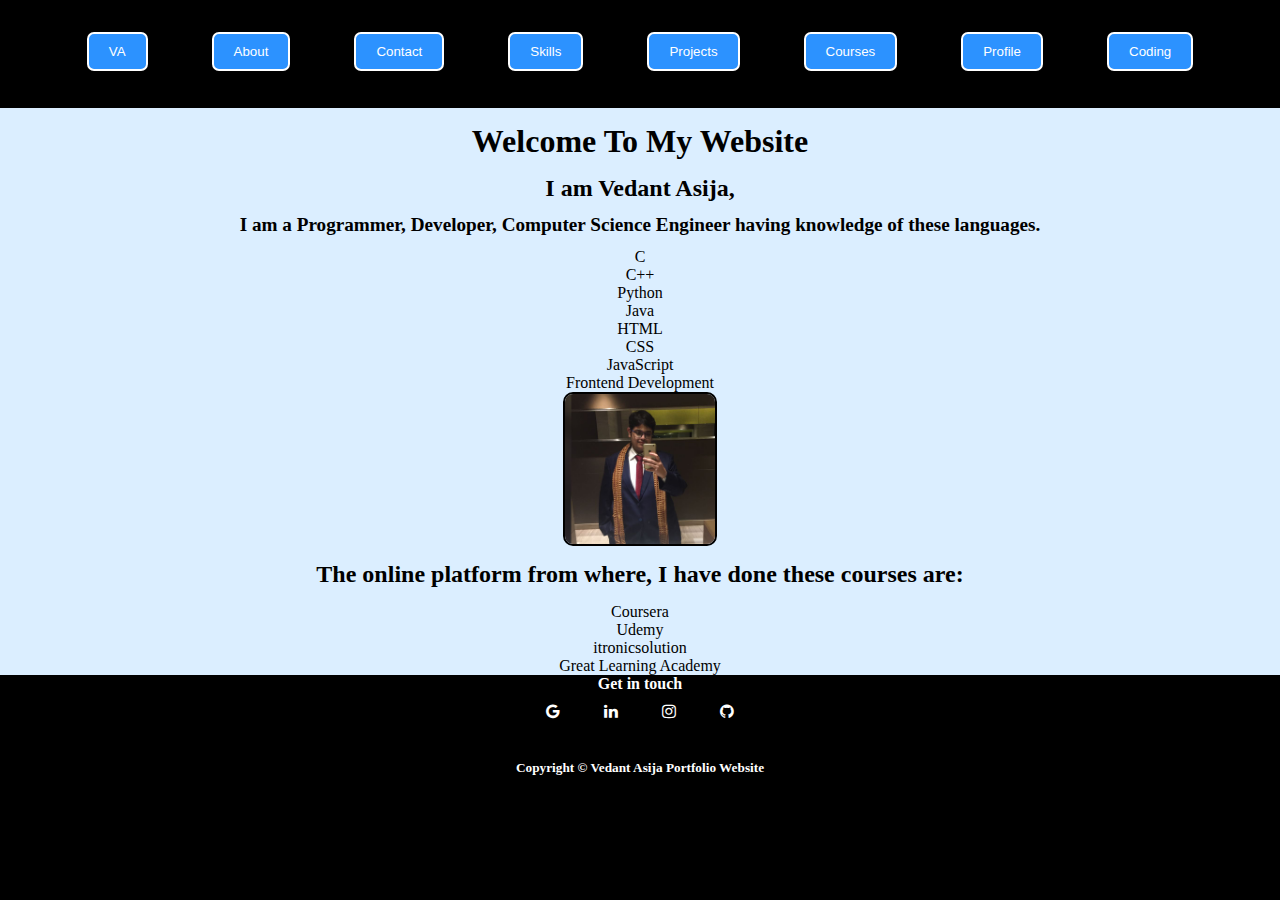
==== index.html @ af44509e "updated index.html" ====
<!DOCTYPE html>
<html lang="en">

<head>
    <meta charset="UTF-8">
    <meta http-equiv="X-UA-Compatible" content="IE=edge">
    <meta name="viewport" content="width=device-width, initial-scale=1.0">
    <title>Vedant Asija - Portfolio Website</title>
    <link rel="shortcut icon" href="favicon.ico" type="image/x-icon">
    <link rel="stylesheet" href="css/style.css">
    <link rel="stylesheet" href="css/utils.css">
    <!-- <link rel="stylesheet" href="prism.css">
    <script src="prism.js"></script> -->
</head>

<body>
    <header class="header flex justify-content-left">
        <!-- <img src="https://i.pinimg.com/originals/e0/3d/cd/e03dcdfa3a92e3bb03ad7566c4a81c11.gif" alt="Error!"
        height="120"> -->
        <nav>
            <div class="navbar flex align-items-center justify-content-center">
                <ul>
                    <li class="display-inline">
                        <button class="btn">
                            <a href="/index.html" class="none-decoration">VA</a>
                        </button>
                    </li>
                    <li class="display-inline">
                        <button class="btn">
                            <a href="html/about.html" class="none-decoration">About</a>
                        </button>
                    </li>
                    <li class="display-inline">
                        <button class="btn">
                            <a href="html/contact.html" class="none-decoration">Contact</a>
                        </button>
                    </li>
                    <li class="display-inline">
                        <button class="btn">
                            <a href="html/skills.html" class="none-decoration">Skills</a>
                        </button>
                    </li>
                    <li class="display-inline">
                        <button class="btn">
                            <a href="html/projects.html" class="none-decoration">Projects</a>
                        </button>
                    </li>
                    <li class="display-inline">
                        <button class="btn">
                            <a href="html/courses.html" class="none-decoration">Courses</a>
                        </button>
                    </li>
                    <li class="display-inline">
                        <button class="btn">
                            <a href="html/profile.html" class="none-decoration">Profile</a>
                        </button>
                    </li>
                    <li class="display-inline">
                        <button class="btn">
                            <a href="html/coding.html" class="none-decoration">Coding</a>
                        </button>
                    </li>
                </ul>
            </div>
        </nav>
    </header>
    <h1 class="h-primary text-center p-15">
        Welcome To My Website
    </h1>
    <h2 class="h-secondary text-center">
        I am Vedant Asija,
    </h2>
    <p class="intropara text-center text-bold">
        I am a Programmer, Developer, Computer Science Engineer having knowledge of these languages.
    </p>
    <div class="langlist text-center">
        <ol type="1" >
            <li>C</li>
            <li>C++</li>
            <li>Python</li>
            <li>Java</li>
            <li>HTML</li>
            <li>CSS</li>
            <li>JavaScript</li>
            <li>Frontend Development</li>
        </ol>
    </div>
    <div class="developer flex justify-content-center">
        <img src="img/my_pic2.jpg" alt="Error!" height="150">
    </div>
    <main>
        <h3 class="h-secondary text-center p-15">
            The online platform from where, I have done these courses are:
        </h3>
        <div class="myInfo text-center">
            <ol type="1">
                <li>Coursera</li>
                <li>Udemy</li>
                <li>itronicsolution</li>
                <li>Great Learning Academy</li>
            </ol>
        </div>
        <!-- send mail -->
        <!-- <a href="mailto:vedant.asija@gmail.com/?body=hey,%0D%0A This is mail body">Email me</a> -->
    </main>
    <footer class="footer">
        <link rel="stylesheet"
            href="https://cdnjs.cloudflare.com/ajax/libs/font-awesome/4.7.0/css/font-awesome.min.css">
        <div class="list text-center">
            <h4>Get in touch</h4>
            <ul>
                <li><a href="#" class="fa fa-google none-decoration"></a></li>
                <li><a href="https://www.linkedin.com/in/vedant-asija-b8b05a1b8"
                        class="fa fa-linkedin none-decoration"></a>
                </li>
                <li><a href="https://www.instagram.com/vedantasija.exe" class="fa fa-instagram none-decoration"
                        target="_blank"></a></li>
                <li><a href="https://www.github.com/vedantasija2012" class="fa fa-github none-decoration"
                        target="_blank"></a></li>
            </ul>
        </div>
        <h5 class="text-center">Copyright &copy; Vedant Asija Portfolio Website</h5> <br>
    </footer>
    <script src="js/index.js"></script>
</body>

</html>
---- css/style.css ----
*{
    margin: 0;
    padding: 0;
}
body{
    background-color: rgb(219, 238, 255);
    overflow-x: hidden;
}
.navbar{
    overflow-x: hidden;
    background-color: black;
    height: 12vh;
    width: 100vw;
}
@media screen and (max-width:582px) {
    .navbar{
        height: 25vh;
    }
}
.navbar ul li{
    margin: 5px 10px;
    padding: 10px 20px;
}
.btn{
    margin-bottom: 5px;
    padding: 10px 20px;
    background-color: rgb(44, 146, 255);
    border: 2px solid white;
    border-radius: 7px;
}
.btn:hover{
    background-color: blue;
    transform: translateY(-5px);
}
.btn:active{
    background-color: red;
    border: 2px solid red;
}
.btn a{
    color: white;
}
.h-primary{
    font-size: 2rem;
}
.h-secondary{
    font-size: 1.5rem;
}
.intropara{
    font-size: 1.2rem;
    margin: 12px 0px;
}
.developer img{
    border-radius: 10px;
    border: 2px solid black;
}
.myInfo{
    font-size: 1rem;
}
---- css/utils.css ----
.p-15{
    padding: 15px;
}
body{
    overflow-x: hidden;
}
.text-center{
    text-align: center;
}
.text-underline{
    text-decoration: underline;
}
.none-decoration{
    text-decoration: none;
}
.display-inline{
    display: inline;
}
.flex{
    display: flex;
}
.grid{
    display: grid;
}
.justify-content-center{
    justify-content: center;
}
.justify-content-left{
    justify-content: left;
}
.align-items-center{
    align-items: center;
}
.text-bold{
    font-weight: bold;
}
.footer{
    background-color: black;
    color: white;
    height: 25vh;
    list-style: none;
  }
  .footer ul li{
    display: inline-flex;
    padding: 10px 20px;
  }
  .list{
    height: 5vh;
    width: 100%;
  }
  .footer ul li a{
    text-decoration: none;
    color: white;
    display: inline-flex;
  }
  .footer h5{
    margin: 40px 20px;
  }
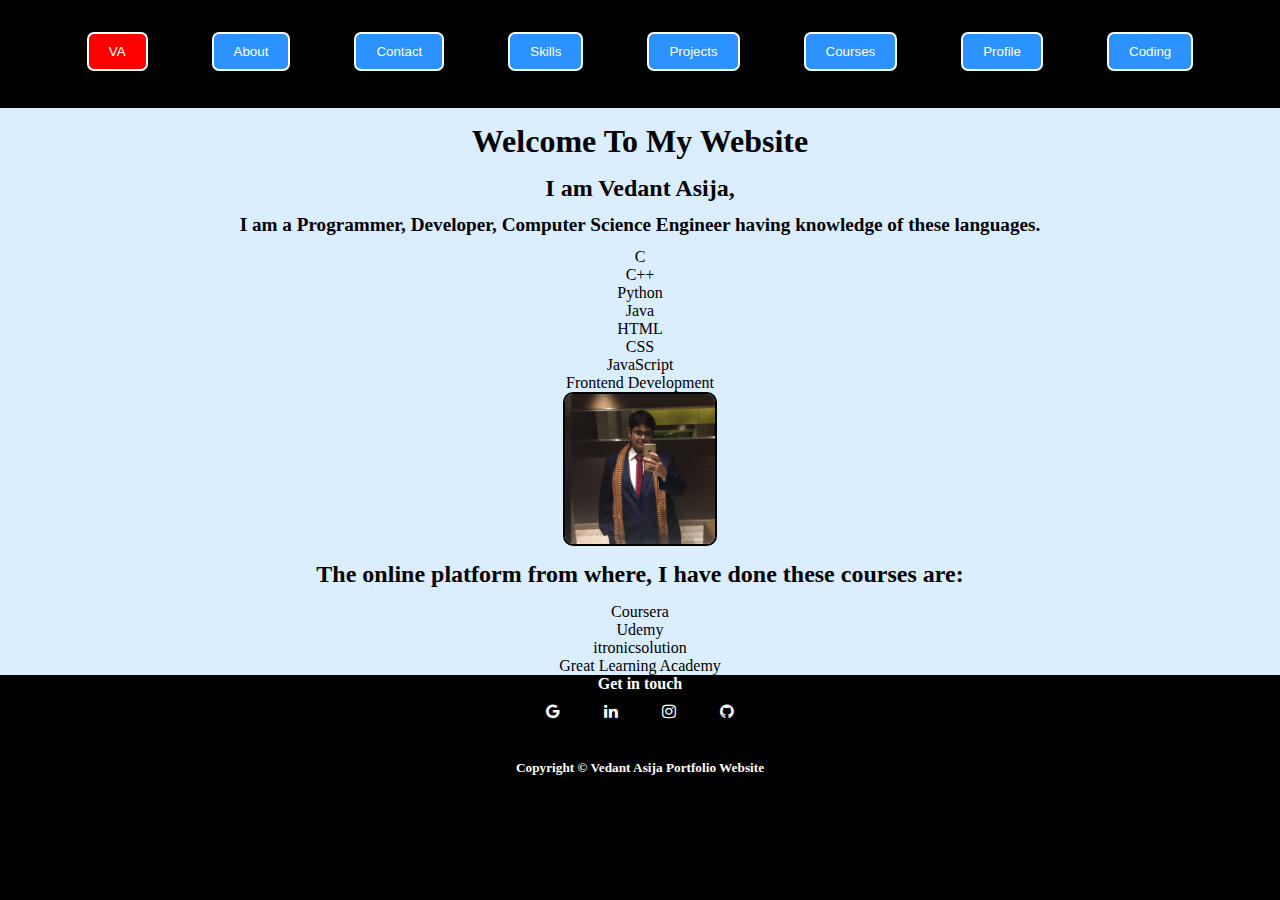
==== commit 090d1942: "some file paths for href in all files were updated" ====
--- a/index.html
+++ b/index.html
@@ -21,43 +21,43 @@
             <div class="navbar flex align-items-center justify-content-center">
                 <ul>
                     <li class="display-inline">
-                        <button class="btn">
+                        <button class="btn active">
                             <a href="/index.html" class="none-decoration">VA</a>
                         </button>
                     </li>
                     <li class="display-inline">
                         <button class="btn">
-                            <a href="html/about.html" class="none-decoration">About</a>
+                            <a href="/html/about.html" class="none-decoration">About</a>
                         </button>
                     </li>
                     <li class="display-inline">
                         <button class="btn">
-                            <a href="html/contact.html" class="none-decoration">Contact</a>
+                            <a href="/html/contact.html" class="none-decoration">Contact</a>
                         </button>
                     </li>
                     <li class="display-inline">
                         <button class="btn">
-                            <a href="html/skills.html" class="none-decoration">Skills</a>
+                            <a href="/html/skills.html" class="none-decoration">Skills</a>
                         </button>
                     </li>
                     <li class="display-inline">
                         <button class="btn">
-                            <a href="html/projects.html" class="none-decoration">Projects</a>
+                            <a href="/html/projects.html" class="none-decoration">Projects</a>
                         </button>
                     </li>
                     <li class="display-inline">
                         <button class="btn">
-                            <a href="html/courses.html" class="none-decoration">Courses</a>
+                            <a href="/html/courses.html" class="none-decoration">Courses</a>
                         </button>
                     </li>
                     <li class="display-inline">
                         <button class="btn">
-                            <a href="html/profile.html" class="none-decoration">Profile</a>
+                            <a href="/html/profile.html" class="none-decoration">Profile</a>
                         </button>
                     </li>
                     <li class="display-inline">
                         <button class="btn">
-                            <a href="html/coding.html" class="none-decoration">Coding</a>
+                            <a href="/html/coding.html" class="none-decoration">Coding</a>
                         </button>
                     </li>
                 </ul>
@@ -86,7 +86,7 @@
         </ol>
     </div>
     <div class="developer flex justify-content-center">
-        <img src="img/my_pic2.jpg" alt="Error!" height="150">
+        <img src="/img/my_pic2.jpg" alt="Error!" height="150">
     </div>
     <main>
         <h3 class="h-secondary text-center p-15">
--- a/css/utils.css
+++ b/css/utils.css
@@ -34,6 +34,10 @@
 .text-bold{
     font-weight: bold;
 }
+.active{
+    background-color: red;
+    border: 2px solid white;
+}
 .footer{
     background-color: black;
     color: white;
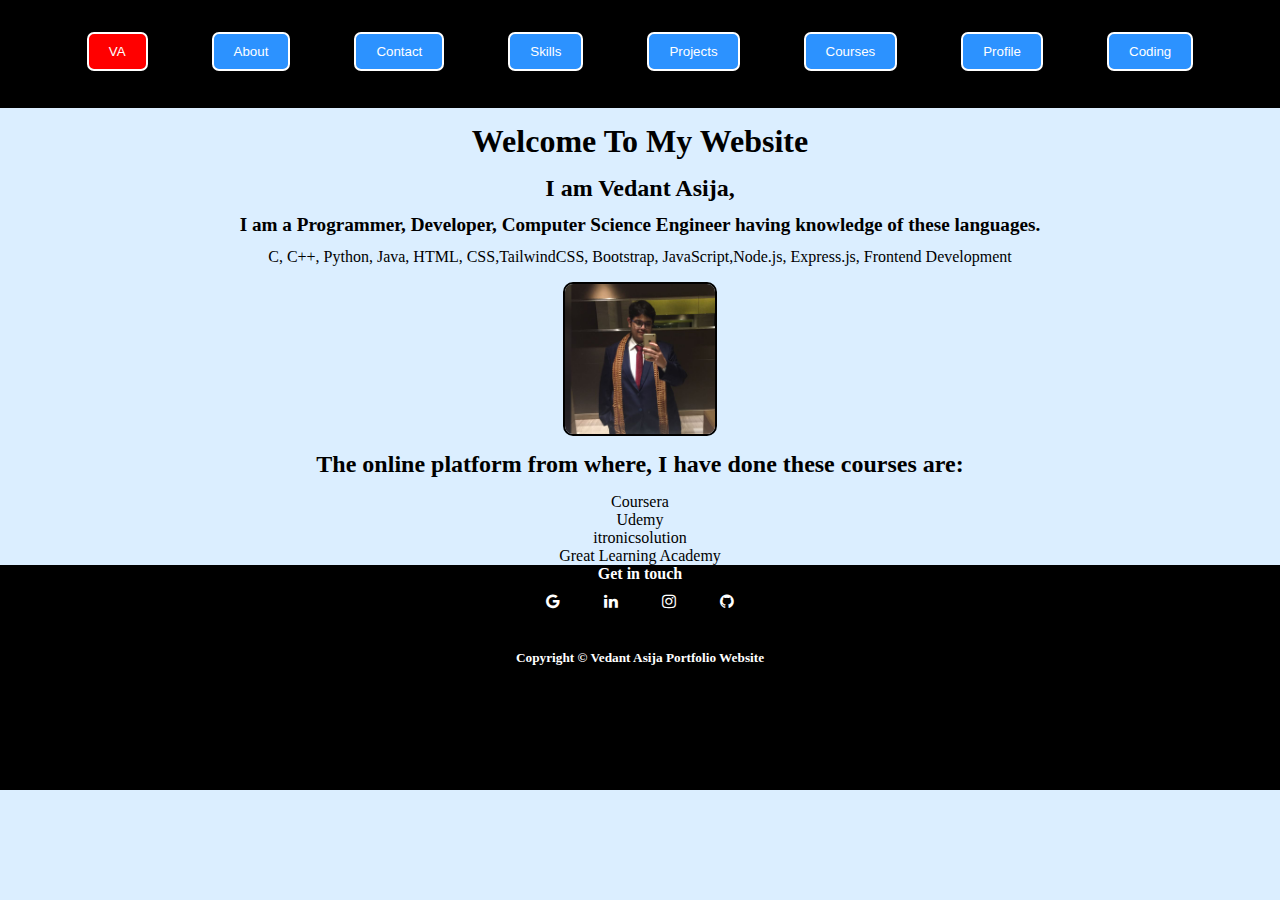
==== commit ecf3e23d: "updated file paths for all html files" ====
--- a/index.html
+++ b/index.html
@@ -7,8 +7,8 @@
     <meta name="viewport" content="width=device-width, initial-scale=1.0">
     <title>Vedant Asija - Portfolio Website</title>
     <link rel="shortcut icon" href="favicon.ico" type="image/x-icon">
-    <link rel="stylesheet" href="css/style.css">
-    <link rel="stylesheet" href="css/utils.css">
+    <link rel="stylesheet" href="./css/style.css">
+    <link rel="stylesheet" href="./css/utils.css">
     <!-- <link rel="stylesheet" href="prism.css">
     <script src="prism.js"></script> -->
 </head>
@@ -22,42 +22,42 @@
                 <ul>
                     <li class="display-inline">
                         <button class="btn active">
-                            <a href="/index.html" class="none-decoration">VA</a>
+                            <a href="./index.html" class="none-decoration">VA</a>
                         </button>
                     </li>
                     <li class="display-inline">
                         <button class="btn">
-                            <a href="/html/about.html" class="none-decoration">About</a>
+                            <a href="./html/about.html" class="none-decoration">About</a>
                         </button>
                     </li>
                     <li class="display-inline">
                         <button class="btn">
-                            <a href="/html/contact.html" class="none-decoration">Contact</a>
+                            <a href="./html/contact.html" class="none-decoration">Contact</a>
                         </button>
                     </li>
                     <li class="display-inline">
                         <button class="btn">
-                            <a href="/html/skills.html" class="none-decoration">Skills</a>
+                            <a href="./html/skills.html" class="none-decoration">Skills</a>
                         </button>
                     </li>
                     <li class="display-inline">
                         <button class="btn">
-                            <a href="/html/projects.html" class="none-decoration">Projects</a>
+                            <a href="./html/projects.html" class="none-decoration">Projects</a>
                         </button>
                     </li>
                     <li class="display-inline">
                         <button class="btn">
-                            <a href="/html/courses.html" class="none-decoration">Courses</a>
+                            <a href="./html/courses.html" class="none-decoration">Courses</a>
                         </button>
                     </li>
                     <li class="display-inline">
                         <button class="btn">
-                            <a href="/html/profile.html" class="none-decoration">Profile</a>
+                            <a href="./html/profile.html" class="none-decoration">Profile</a>
                         </button>
                     </li>
                     <li class="display-inline">
                         <button class="btn">
-                            <a href="/html/coding.html" class="none-decoration">Coding</a>
+                            <a href="./html/coding.html" class="none-decoration">Coding</a>
                         </button>
                     </li>
                 </ul>
@@ -74,19 +74,10 @@
         I am a Programmer, Developer, Computer Science Engineer having knowledge of these languages.
     </p>
     <div class="langlist text-center">
-        <ol type="1" >
-            <li>C</li>
-            <li>C++</li>
-            <li>Python</li>
-            <li>Java</li>
-            <li>HTML</li>
-            <li>CSS</li>
-            <li>JavaScript</li>
-            <li>Frontend Development</li>
-        </ol>
+        C, C++, Python, Java, HTML, CSS,TailwindCSS, Bootstrap, JavaScript,Node.js, Express.js, Frontend Development
     </div>
     <div class="developer flex justify-content-center">
-        <img src="/img/my_pic2.jpg" alt="Error!" height="150">
+        <img src="./img/my_pic2.jpg" alt="Error!" height="150">
     </div>
     <main>
         <h3 class="h-secondary text-center p-15">
@@ -121,7 +112,6 @@
         </div>
         <h5 class="text-center">Copyright &copy; Vedant Asija Portfolio Website</h5> <br>
     </footer>
-    <script src="js/index.js"></script>
 </body>
 
 </html>--- a/css/style.css
+++ b/css/style.css
@@ -52,6 +52,7 @@
 .developer img{
     border-radius: 10px;
     border: 2px solid black;
+    margin-top: 1rem;
 }
 .myInfo{
     font-size: 1rem;
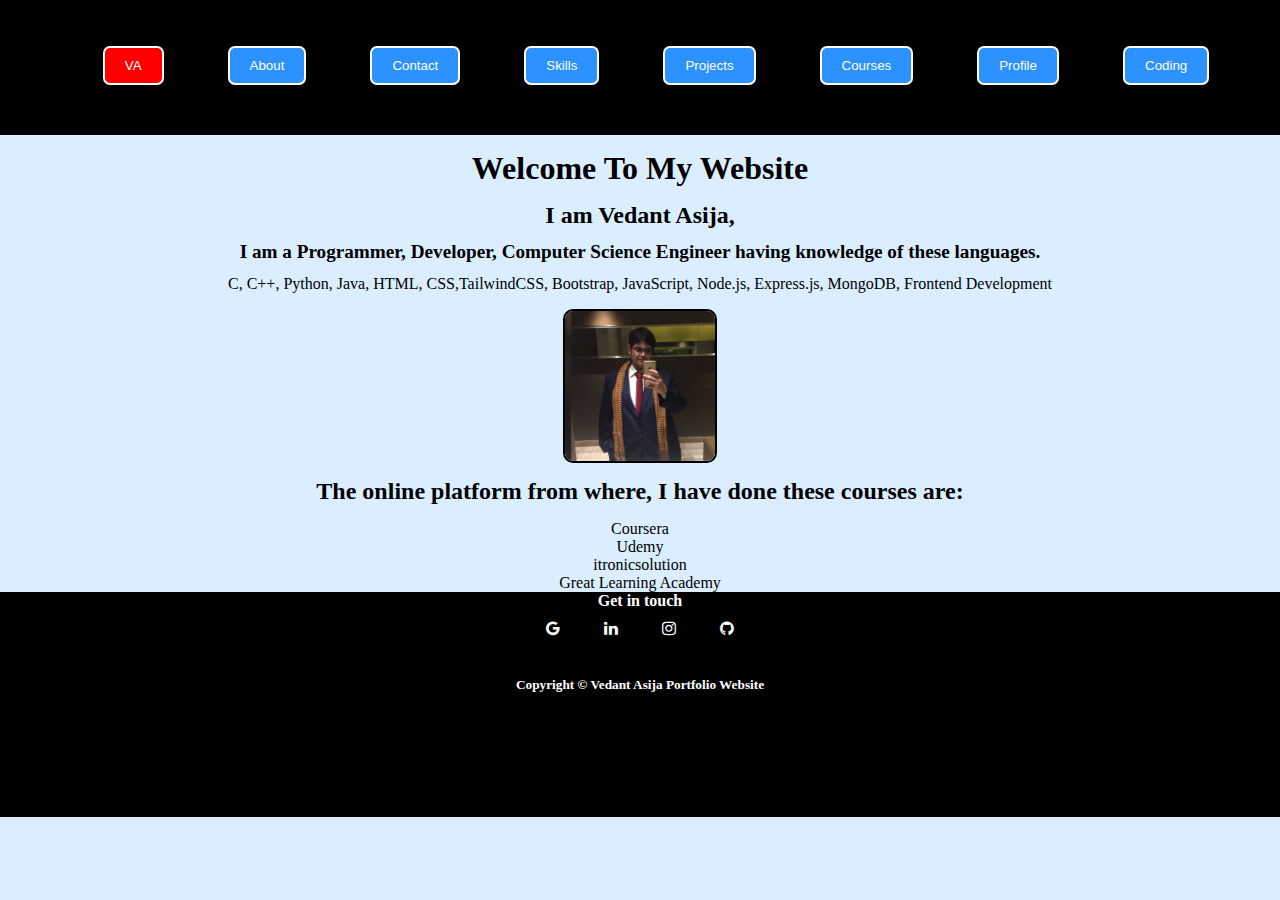
==== commit a106a1de: "index.html changed" ====
--- a/index.html
+++ b/index.html
@@ -74,7 +74,7 @@
         I am a Programmer, Developer, Computer Science Engineer having knowledge of these languages.
     </p>
     <div class="langlist text-center">
-        C, C++, Python, Java, HTML, CSS,TailwindCSS, Bootstrap, JavaScript,Node.js, Express.js, Frontend Development
+        C, C++, Python, Java, HTML, CSS,TailwindCSS, Bootstrap, JavaScript, Node.js, Express.js, MongoDB, Frontend Development
     </div>
     <div class="developer flex justify-content-center">
         <img src="./img/my_pic2.jpg" alt="Error!" height="150">
--- a/css/style.css
+++ b/css/style.css
@@ -7,9 +7,10 @@
     overflow-x: hidden;
 }
 .navbar{
+    padding: 0 1rem;
     overflow-x: hidden;
     background-color: black;
-    height: 12vh;
+    height: 15vh;
     width: 100vw;
 }
 @media screen and (max-width:582px) {
